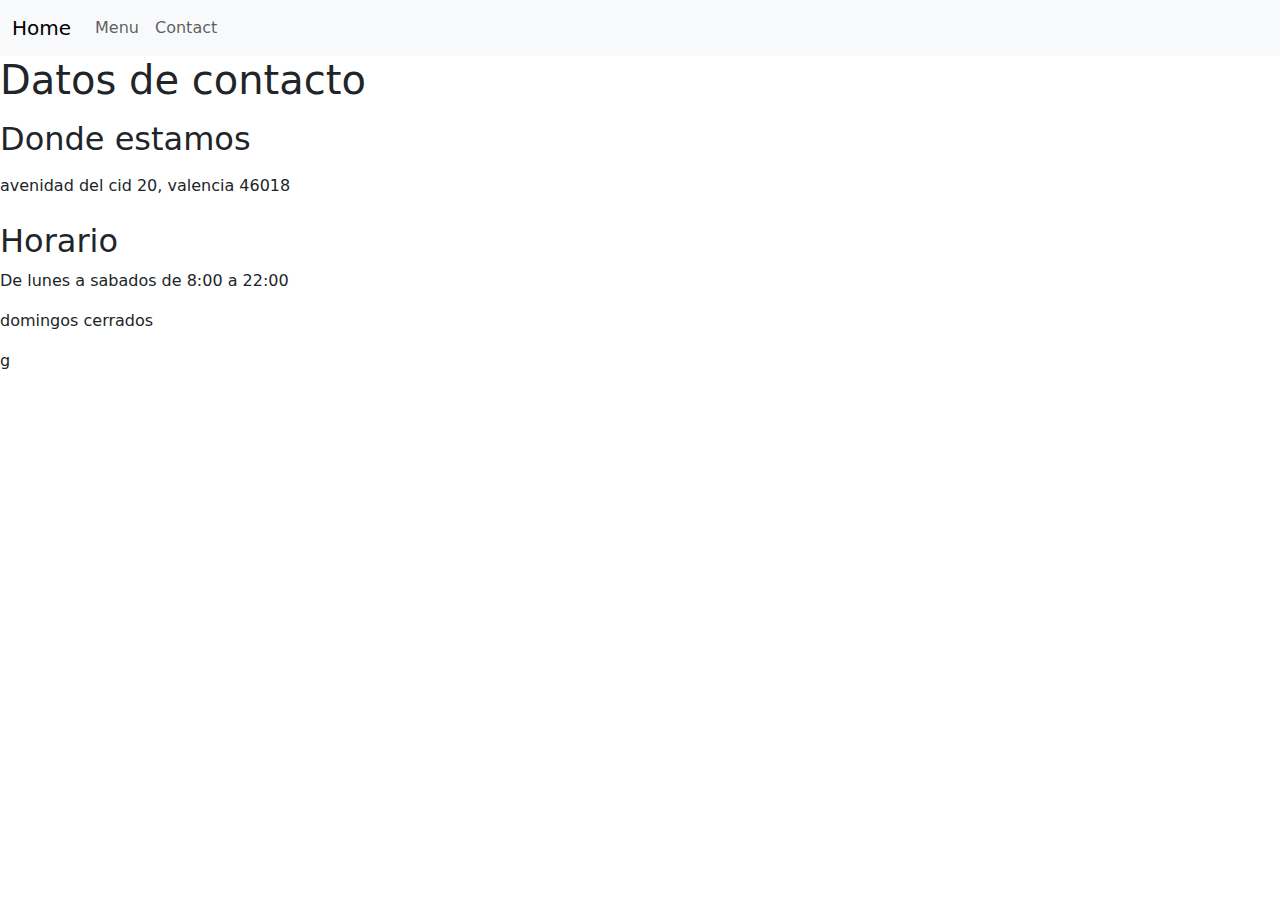
==== pages/contact.html @ 4a5e98e6 "star of the project" ====
<!DOCTYPE html>
<html lang="en">
<head>
    <meta charset="UTF-8">
    <meta name="viewport" content="width=device-width, initial-scale=1.0">
    <title>Document</title>
    <link href="https://cdn.jsdelivr.net/npm/bootstrap@5.3.3/dist/css/bootstrap.min.css" rel="stylesheet" integrity="sha384-QWTKZyjpPEjISv5WaRU9OFeRpok6YctnYmDr5pNlyT2bRjXh0JMhjY6hW+ALEwIH" crossorigin="anonymous">
    <link  href="./css/style.css" rel="stylesheet"/>
</head>
<body>
    <nav class="navbar navbar-expand-lg bg-body-tertiary">
        <div class="container-fluid">
          <a class="navbar-brand" href="./index.html">Home</a>
          <button class="navbar-toggler" type="button" data-bs-toggle="collapse" data-bs-target="#navbarNav" aria-controls="navbarNav" aria-expanded="false" aria-label="Toggle navigation">
            <span class="navbar-toggler-icon"></span>
          </button>
          <div class="collapse navbar-collapse" id="navbarNav">
            <ul class="navbar-nav">
             
              <li class="nav-item">
                <a class="nav-link" href="./menu.html">Menu</a>
              </li>
              <li class="nav-item">
                <a class="nav-link" href="./contact.html">Contact</a>
              </li>
              
            </ul>
          </div>
        </div>
      </nav>

      <section class="formu">

      <div id="contact row"><h1>Datos de contacto</h1>
      <div class="center1"><p><h2>Donde estamos</h2></p></div>
      <div class="center2">avenidad del cid 20, valencia 46018</div><br>
      <div class="center3"><h2>Horario</h2></div>
      <div class="center4"><p>De lunes a sabados de 8:00 a 22:00 </p><p>domingos cerrados</div>
      
      <div class="center5">g</div>

    </div>
    
    </section>

      


    









    <script src="https://cdn.jsdelivr.net/npm/bootstrap@5.3.3/dist/js/bootstrap.bundle.min.js" integrity="sha384-YvpcrYf0tY3lHB60NNkmXc5s9fDVZLESaAA55NDzOxhy9GkcIdslK1eN7N6jIeHz" crossorigin="anonymous"></script>
</body>
</html>
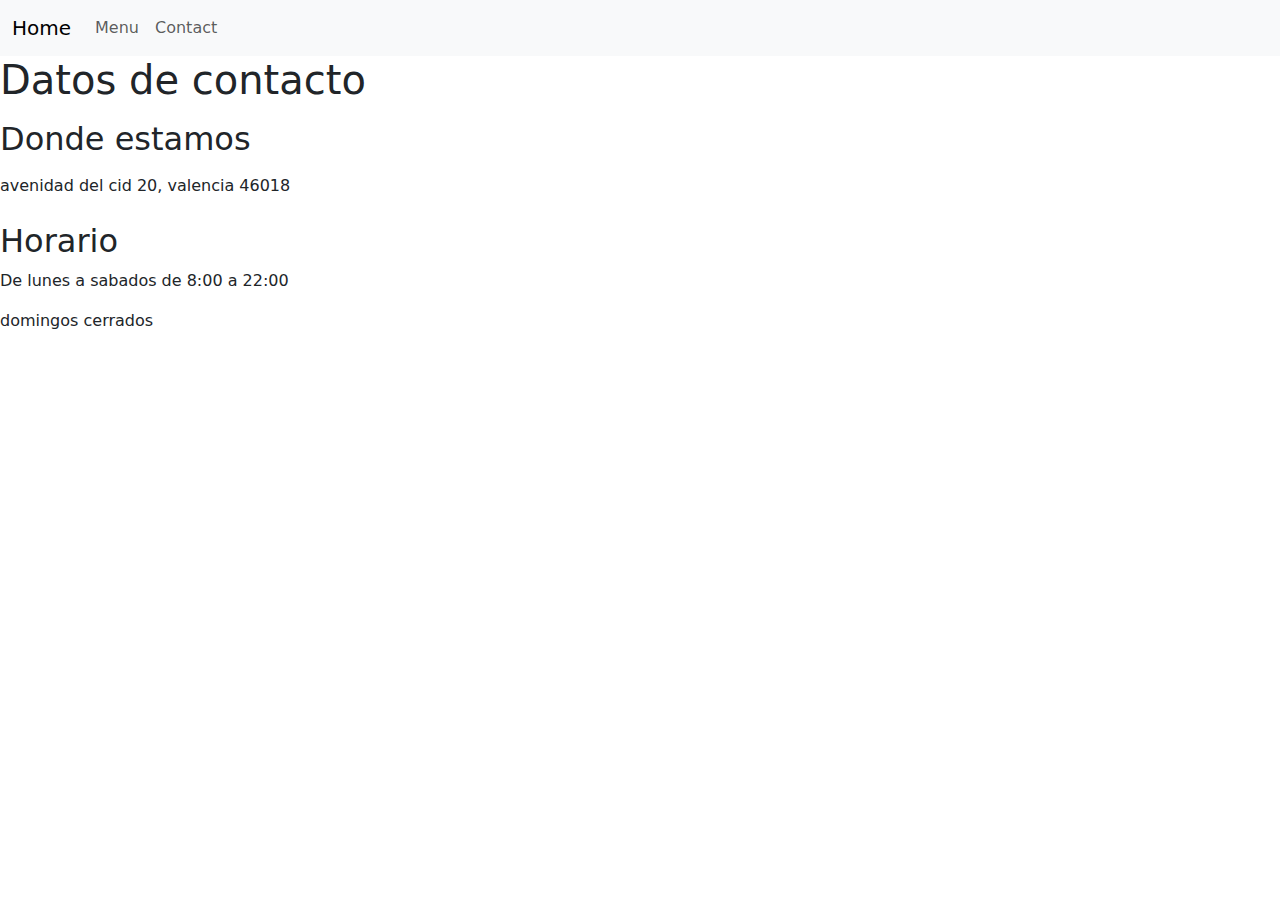
==== commit 3237de20: "feature menu" ====
--- a/pages/contact.html
+++ b/pages/contact.html
@@ -37,7 +37,7 @@
       <div class="center3"><h2>Horario</h2></div>
       <div class="center4"><p>De lunes a sabados de 8:00 a 22:00 </p><p>domingos cerrados</div>
       
-      <div class="center5">g</div>
+      <div class="center5"></div>
 
     </div>
     
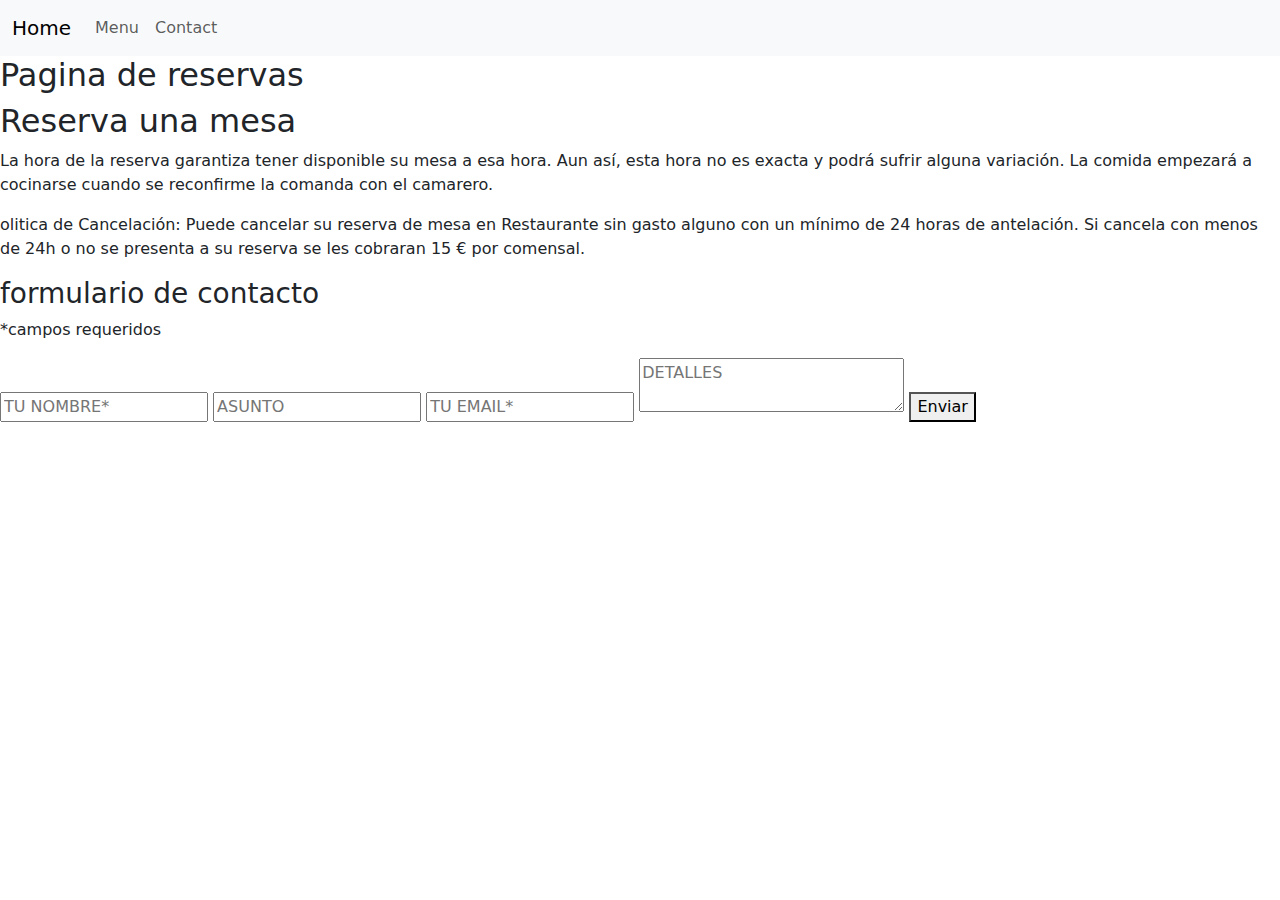
==== commit 5b76ea54: "feature menu euro" ====
--- a/pages/contact.html
+++ b/pages/contact.html
@@ -3,14 +3,14 @@
 <head>
     <meta charset="UTF-8">
     <meta name="viewport" content="width=device-width, initial-scale=1.0">
-    <title>Document</title>
+    <title>Contacto</title>
     <link href="https://cdn.jsdelivr.net/npm/bootstrap@5.3.3/dist/css/bootstrap.min.css" rel="stylesheet" integrity="sha384-QWTKZyjpPEjISv5WaRU9OFeRpok6YctnYmDr5pNlyT2bRjXh0JMhjY6hW+ALEwIH" crossorigin="anonymous">
     <link  href="./css/style.css" rel="stylesheet"/>
 </head>
 <body>
     <nav class="navbar navbar-expand-lg bg-body-tertiary">
         <div class="container-fluid">
-          <a class="navbar-brand" href="./index.html">Home</a>
+          <a class="navbar-brand" href="../index.html">Home</a>
           <button class="navbar-toggler" type="button" data-bs-toggle="collapse" data-bs-target="#navbarNav" aria-controls="navbarNav" aria-expanded="false" aria-label="Toggle navigation">
             <span class="navbar-toggler-icon"></span>
           </button>
@@ -29,7 +29,62 @@
         </div>
       </nav>
 
-      <section class="formu">
+      <header class="main-header">
+
+      </header>
+
+      <main>
+
+     
+      
+        <section class="hero-page">
+        <div class="wrap-hero-page">
+          <h2>Pagina de reservas</h2>
+        </div>
+      </section>
+
+      <section class="section">
+      <div class="wrap-two-colum">
+       <div class="colum-half">
+        <h2>Reserva una mesa</h2>
+        <p>La hora de la reserva garantiza tener disponible su mesa a esa hora. Aun así, esta hora no es exacta y podrá sufrir alguna variación. La comida empezará a cocinarse cuando se reconfirme la comanda con el camarero.</p>
+        <p>olitica de Cancelación:
+          Puede cancelar su reserva de mesa en Restaurante sin gasto alguno con un mínimo de 24 horas de antelación. Si cancela con menos de 24h o no se presenta a su reserva se les cobraran 15 € por comensal.</p>
+      
+      </div>
+    
+     <div class="column-half">
+      <h3>formulario de contacto</h3>
+      <p>*campos requeridos</p>
+      <form action="" class="formulario">
+       <input type="text" placeholder="TU NOMBRE*">
+       <input type="text" placeholder="ASUNTO">
+       <input type="text" placeholder="TU EMAIL*">
+       <textarea name="" id="" cols="30"
+        placeholder="DETALLES"></textarea>
+        <button type="submit">Enviar</button>
+
+
+      
+
+      </form>
+
+
+
+
+
+     </div>
+
+      </div>
+
+
+      </section>
+    </main>
+
+      
+      
+
+      <!-- <section class="formu">
 
       <div id="contact row"><h1>Datos de contacto</h1>
       <div class="center1"><p><h2>Donde estamos</h2></p></div>
@@ -41,17 +96,9 @@
 
     </div>
     
-    </section>
-
-      
-
+    </section> -->
 
     
-
-
-
-
-
 
 
 
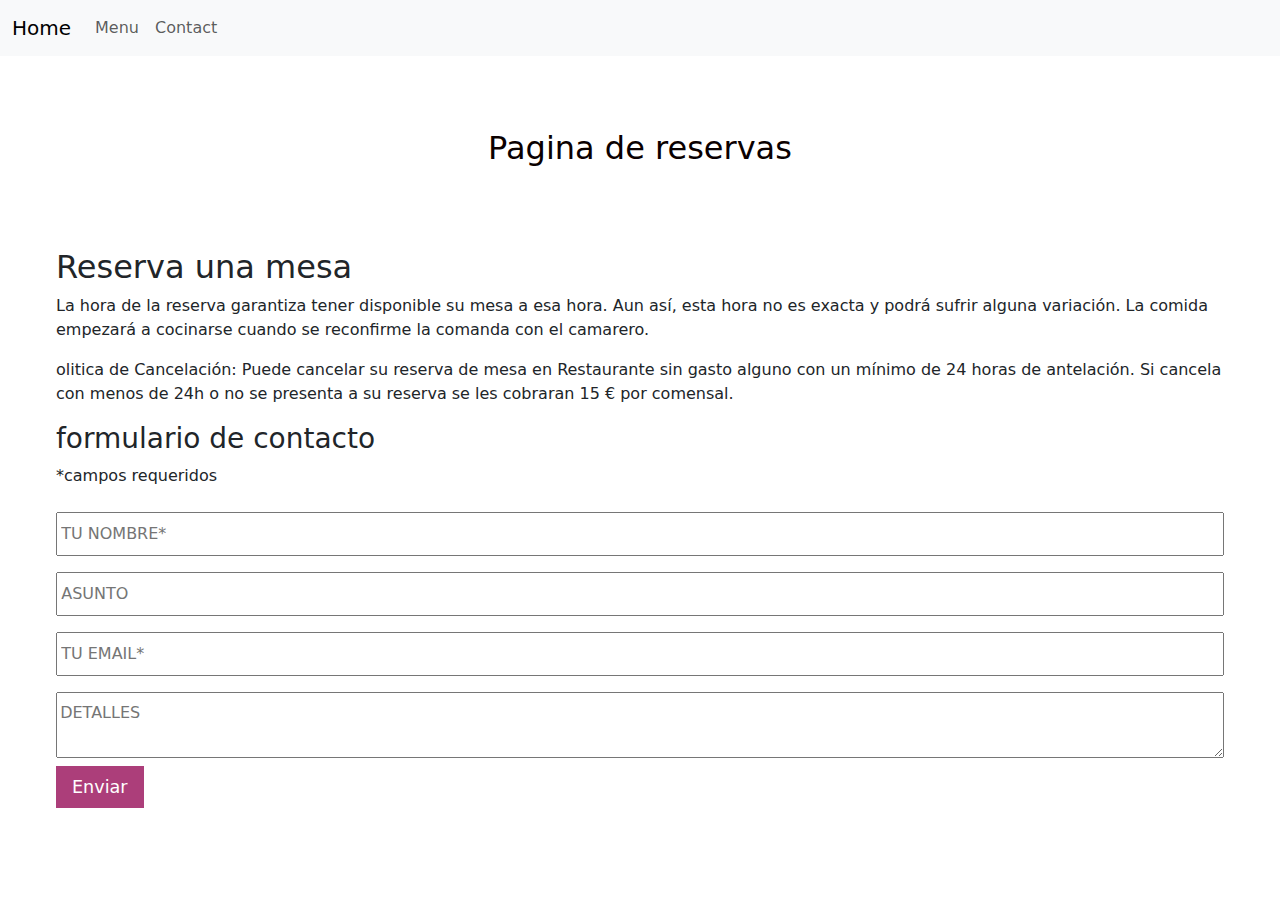
==== commit a81dfcea: "last steps" ====
--- a/pages/contact.html
+++ b/pages/contact.html
@@ -5,7 +5,7 @@
     <meta name="viewport" content="width=device-width, initial-scale=1.0">
     <title>Contacto</title>
     <link href="https://cdn.jsdelivr.net/npm/bootstrap@5.3.3/dist/css/bootstrap.min.css" rel="stylesheet" integrity="sha384-QWTKZyjpPEjISv5WaRU9OFeRpok6YctnYmDr5pNlyT2bRjXh0JMhjY6hW+ALEwIH" crossorigin="anonymous">
-    <link  href="./css/style.css" rel="stylesheet"/>
+    <link  href="../css/style.css" rel="stylesheet"/>
 </head>
 <body>
     <nav class="navbar navbar-expand-lg bg-body-tertiary">
--- a/css/style.css
+++ b/css/style.css
@@ -0,0 +1,116 @@
+body{
+    
+    background: white;
+}
+
+nav {
+    background: white;
+}
+
+.container-fluid p {
+    font-size: 2.6rem;
+    color:white;
+    position: absolute;
+    display: flex;
+    justify-content: center;
+    align-items: center;
+
+    top:30%;
+    left:50%;
+    transform: translate(-50%, -50%);
+    text-shadow: 0 0 2em black;
+}
+
+.h3 {
+    background: black;
+    display: block;
+    font-size: 1.17em;
+    margin-block-start: 1em;
+    margin-block-end: 1em;
+    margin-inline-start: 0px;
+    margin-inline-end: 0px;
+    font-weight: bold;
+    unicode-bidi: isolate;
+}
+
+.plato span.precio {
+    float: right;
+    text-align: right;
+    vertical-align: baseline;
+    white-space: pre-line;
+    
+}
+
+.small-middle-container{
+	margin: auto;
+	width: 25%;
+   
+  
+}
+
+
+
+
+
+
+
+/*pagina de contacto*/
+
+
+
+.hero-page {
+    
+   background: linear-gradient(to bottom, rgb(0 0 0/o.5))center;
+   background-size: cover;
+   height: 4em;
+   margin-top:4em;
+   display:flex;
+   justify-content: center;
+   align-items: center;
+
+}
+
+.wrap-hero-page{
+    color:rgb(10, 0, 0);
+    padding: 1rem;
+}
+
+
+
+.section{
+    max-width: 75em;
+    margin:3em auto;
+    padding:1em;
+}
+.wrap-two-column{
+    display: grid;
+    grid-template-columns: 1fr 1fr;
+    column-gap: 4rem;
+
+}
+
+.formulario {
+    display: flex;
+    flex-flow: column;
+}
+
+.formulario input,.formulario
+textarea{
+    margin: .5rem.0;
+    padding: .5rem.2rem;
+}
+
+.formulario button{
+    width:fit-content;
+    border:none;
+    padding: .5rem 1rem;
+    background-color:rgb(172, 62, 122) ;
+    color: white;
+    font-size: 1.1rem;
+}
+
+@media (max-width:40em){
+    .wrap-two-column{
+    grid-template-columns: 1fr ;
+    }
+}